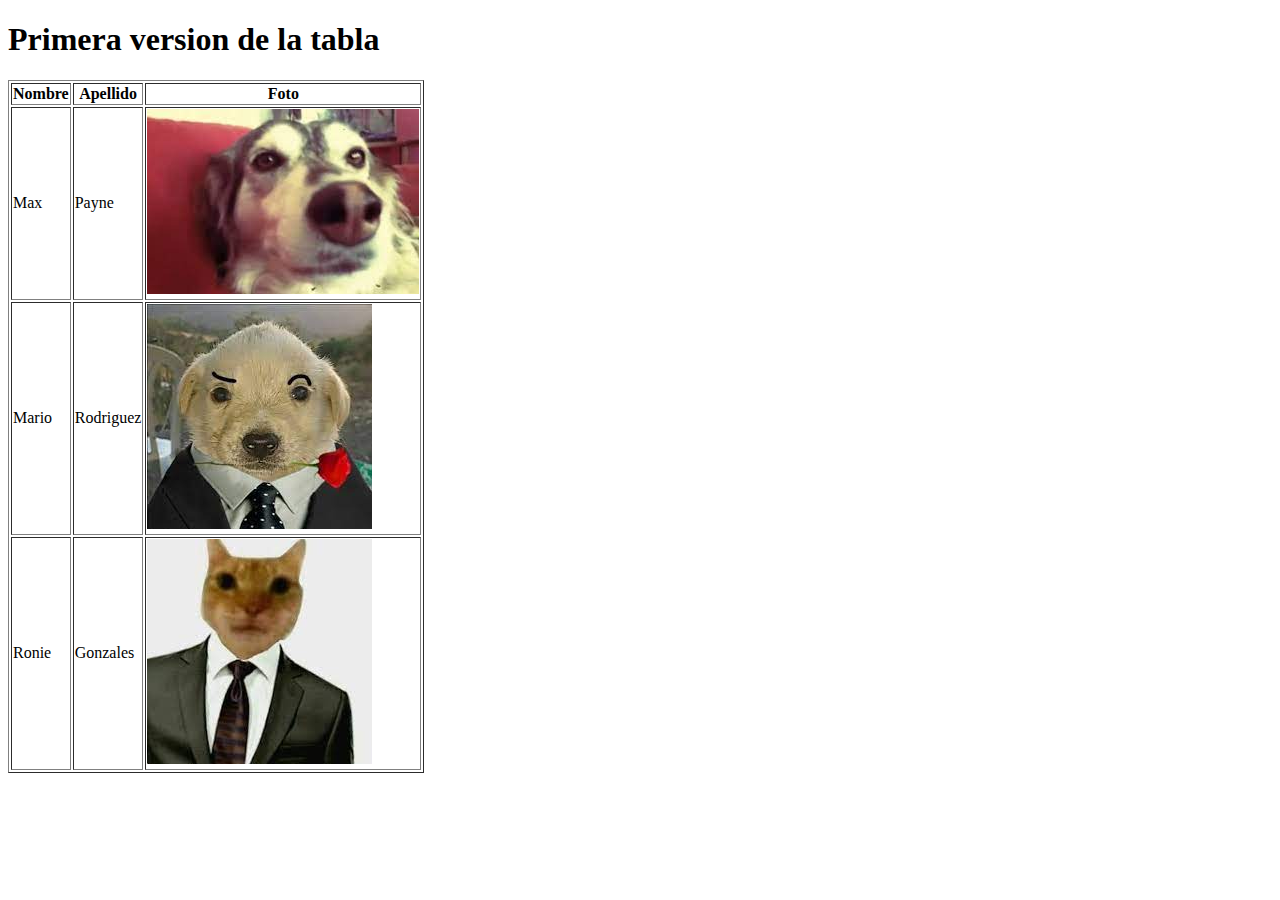
==== index.html @ d889e543 "Primera version del index y contiene una tabla" ====
<!DOCTYPE html>
<html lang="en">
<head>
    <meta charset="UTF-8">
    <meta name="viewport" content="width=device-width, initial-scale=1.0">
    <title>Tabla</title>
</head>
<body>
    <h1>Primera version de la tabla</h1>
    <table border="1">
        <tr>
            <th>Nombre</th>
            <th>Apellido</th>
            <th>Foto</th>
        </tr>
        <tr>
            <td>Max</td>
            <td>Payne</td>
            <td><img src="[data-uri]" alt=""></td>
        </tr>
        <tr>
            <td>Mario</td>
            <td>Rodriguez</td>
            <td><img src="[data-uri]" alt=""></td>
        </tr>
        <tr>
            <td>Ronie</td>
            <td>Gonzales</td>
            <td><img src="[data-uri]" alt=""></td>
        </tr>
    </table>
</body>
</html>
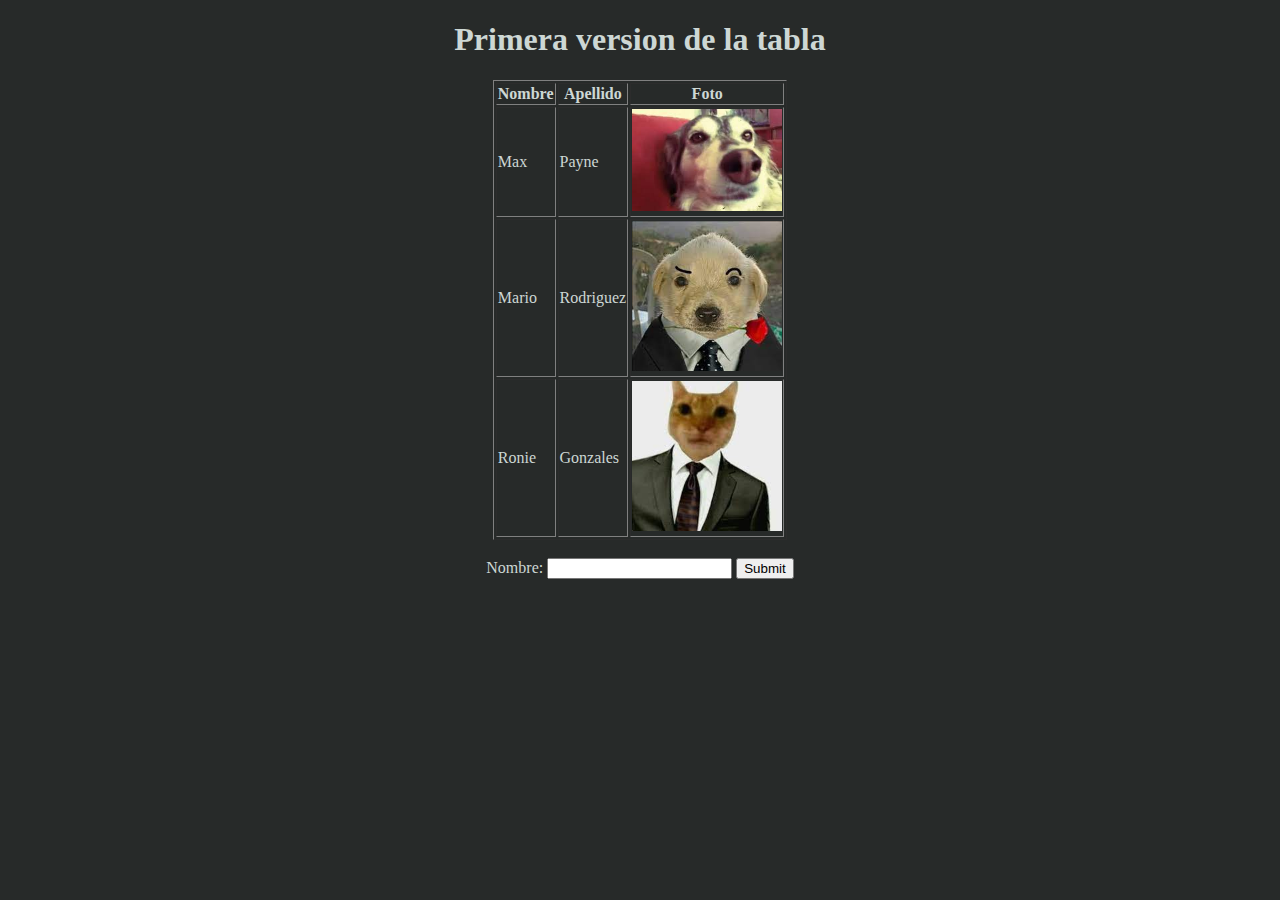
==== commit 97a42328: "Se agrega la conexion con el css, se centra el texto, se agrega un formulario y un boton de entregar" ====
--- a/index.html
+++ b/index.html
@@ -1,11 +1,13 @@
 <!DOCTYPE html>
 <html lang="en">
 <head>
+    <link rel="stylesheet" href="cs.css">
     <meta charset="UTF-8">
     <meta name="viewport" content="width=device-width, initial-scale=1.0">
     <title>Tabla</title>
 </head>
 <body>
+    <center>
     <h1>Primera version de la tabla</h1>
     <table border="1">
         <tr>
@@ -16,18 +18,25 @@
         <tr>
             <td>Max</td>
             <td>Payne</td>
-            <td><img src="[data-uri]" alt=""></td>
+            <td><img src="[data-uri]" alt="" width="150"></td>
         </tr>
         <tr>
             <td>Mario</td>
             <td>Rodriguez</td>
-            <td><img src="[data-uri]" alt=""></td>
+            <td><img src="[data-uri]" alt="" width="150"></td>
         </tr>
         <tr>
             <td>Ronie</td>
             <td>Gonzales</td>
-            <td><img src="[data-uri]" alt=""></td>
+            <td><img src="[data-uri]" alt="" width="150"></td>
         </tr>
     </table>
+    <br>
+    <form action="">
+        <label for="form">Nombre:</label>
+        <input type="text" >
+        <input type="submit">
+    </form>
+    </center>
 </body>
 </html>--- a/cs.css
+++ b/cs.css
@@ -0,0 +1,4 @@
+body{
+    background-color: #272A29;
+    color: #CDD7D4;
+}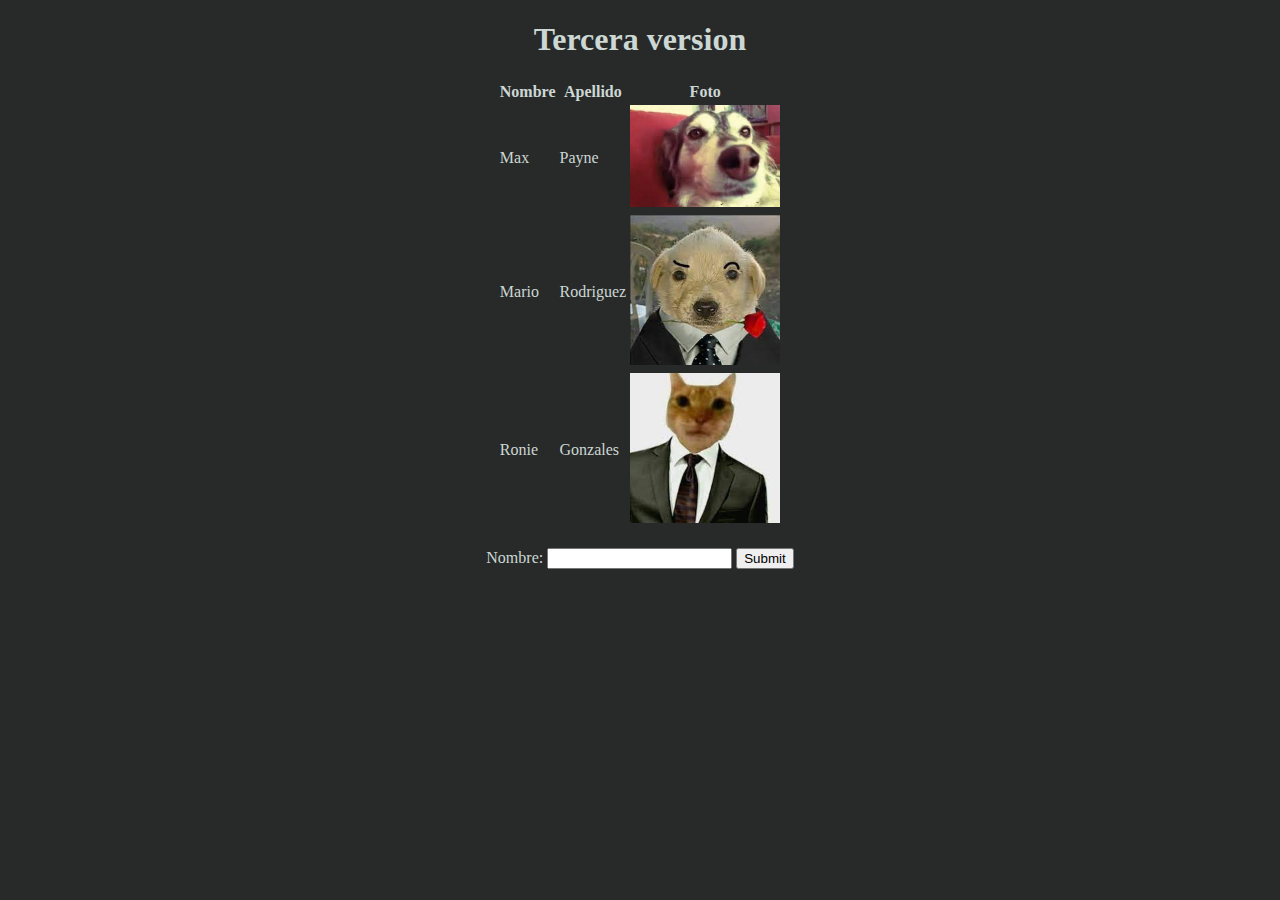
==== commit 283de10a: "Se agrega bootstrap, se modifica la tabla y se cambia el texto de primera version" ====
--- a/index.html
+++ b/index.html
@@ -1,6 +1,7 @@
 <!DOCTYPE html>
 <html lang="en">
 <head>
+    <link href="https://cdn.jsdelivr.net/npm/bootstrap@5.3.2/dist/css/bootstrap.min.css" rel="stylesheet" integrity="sha384-T3c6CoIi6uLrA9TneNEoa7RxnatzjcDSCmG1MXxSR1GAsXEV/Dwwykc2MPK8M2HN" crossorigin="anonymous">
     <link rel="stylesheet" href="cs.css">
     <meta charset="UTF-8">
     <meta name="viewport" content="width=device-width, initial-scale=1.0">
@@ -8,28 +9,32 @@
 </head>
 <body>
     <center>
-    <h1>Primera version de la tabla</h1>
-    <table border="1">
-        <tr>
-            <th>Nombre</th>
-            <th>Apellido</th>
-            <th>Foto</th>
-        </tr>
-        <tr>
-            <td>Max</td>
-            <td>Payne</td>
-            <td><img src="[data-uri]" alt="" width="150"></td>
-        </tr>
-        <tr>
-            <td>Mario</td>
-            <td>Rodriguez</td>
-            <td><img src="[data-uri]" alt="" width="150"></td>
-        </tr>
-        <tr>
-            <td>Ronie</td>
-            <td>Gonzales</td>
-            <td><img src="[data-uri]" alt="" width="150"></td>
-        </tr>
+    <h1>Tercera version</h1>
+    <table class="table table-dark table-striped">
+        <thead>
+            <tr>
+                <th scope="col">Nombre</th>
+                <th scope="col">Apellido</th>
+                <th scope="col">Foto</th>
+            </tr>
+        </thead>
+        <tbody>
+            <tr>
+                <td>Max</td>
+                <td>Payne</td>
+                <td><img src="[data-uri]" alt="" width="150"></td>
+            </tr>
+            <tr>
+                <td>Mario</td>
+                <td>Rodriguez</td>
+                <td><img src="[data-uri]" alt="" width="150"></td>
+            </tr>
+            <tr>
+                <td>Ronie</td>
+                <td>Gonzales</td>
+                <td><img src="[data-uri]" alt="" width="150"></td>
+            </tr>
+        </tbody>
     </table>
     <br>
     <form action="">
--- a/cs.css
+++ b/cs.css
@@ -1,4 +1,5 @@
 body{
     background-color: #272A29;
     color: #CDD7D4;
+    font-family: 'Brush Script MT', cursive;
 }